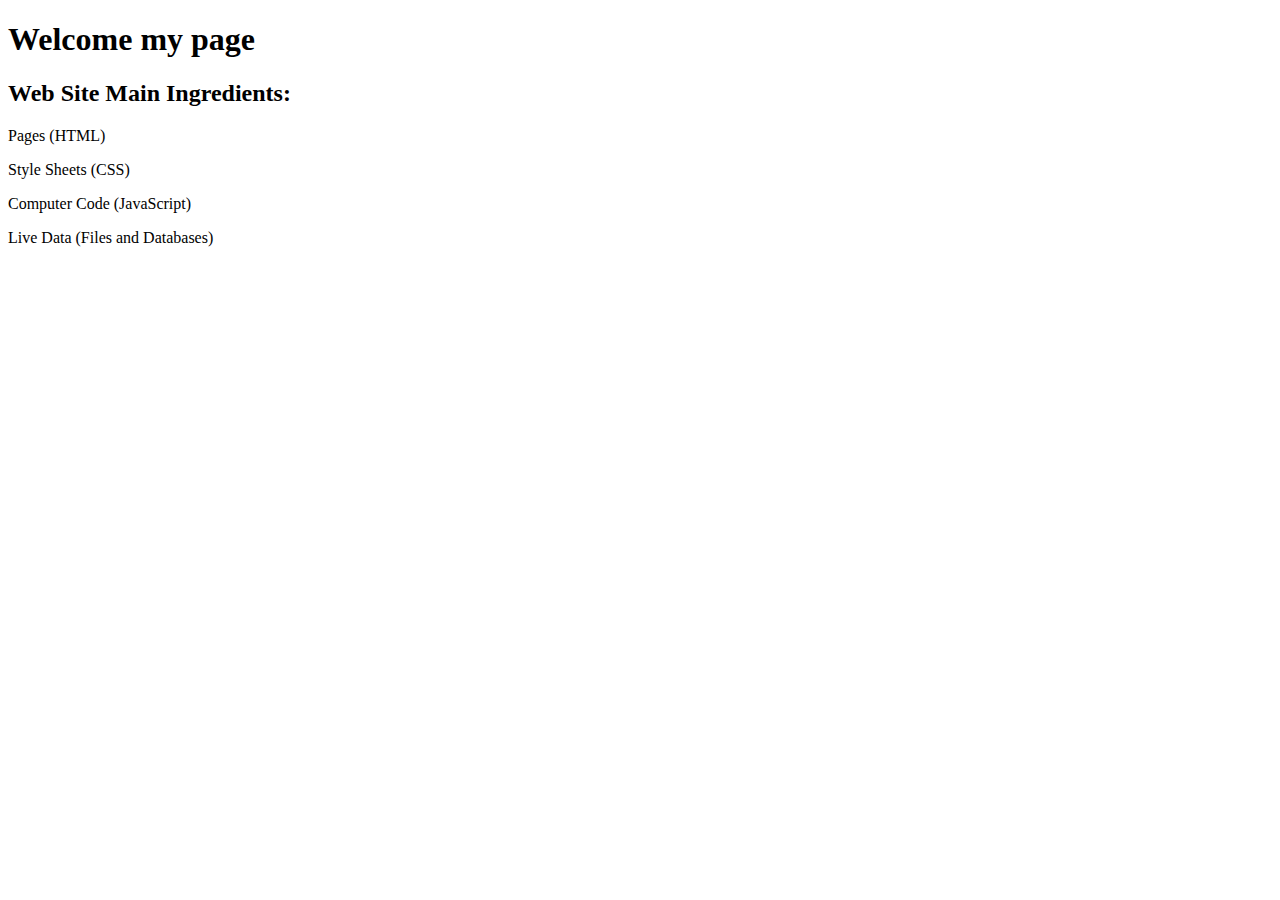
==== index.html @ 31aec4c5 "Try" ====
<!DOCTYPE html>
<html>

<head>
  <title>My stuff</title>
</head>

<body>

  <h1>Welcome my page</h1>
  <h2>Web Site Main Ingredients:</h2>

  <p>Pages (HTML)</p>
  <p>Style Sheets (CSS)</p>
  <p>Computer Code (JavaScript)</p>
  <p>Live Data (Files and Databases)</p>

</body>
</html>
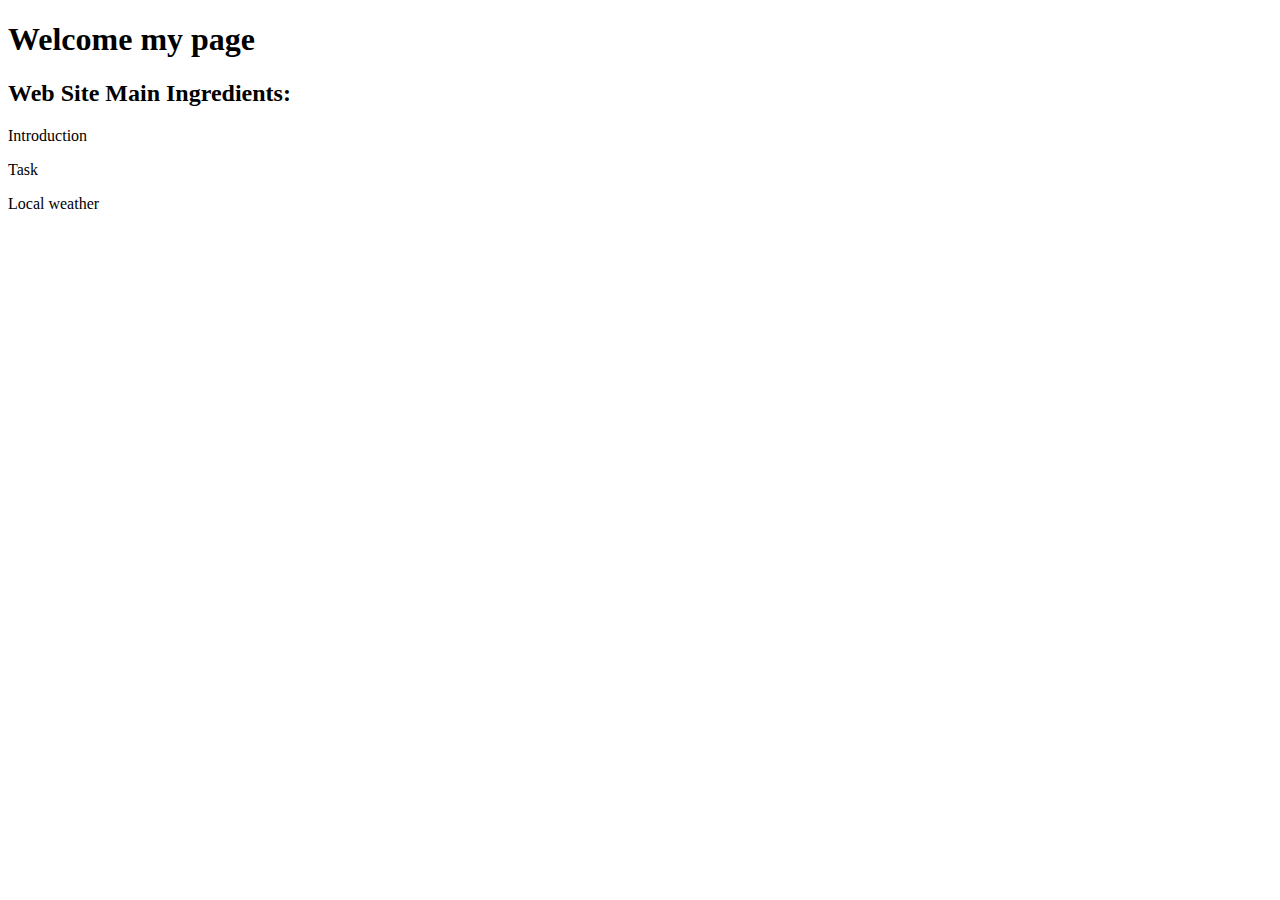
==== commit 74e339cb: "Ez még semmi" ====
--- a/index.html
+++ b/index.html
@@ -2,7 +2,7 @@
 <html>
 
 <head>
-  <title>My stuff</title>
+  <title>My CV</title>
 </head>
 
 <body>
@@ -10,10 +10,8 @@
   <h1>Welcome my page</h1>
   <h2>Web Site Main Ingredients:</h2>
 
-  <p>Pages (HTML)</p>
-  <p>Style Sheets (CSS)</p>
-  <p>Computer Code (JavaScript)</p>
-  <p>Live Data (Files and Databases)</p>
-
+  <p>Introduction</p>
+  <p>Task</p>
+  <p>Local weather</p>
 </body>
-</html>+</html>
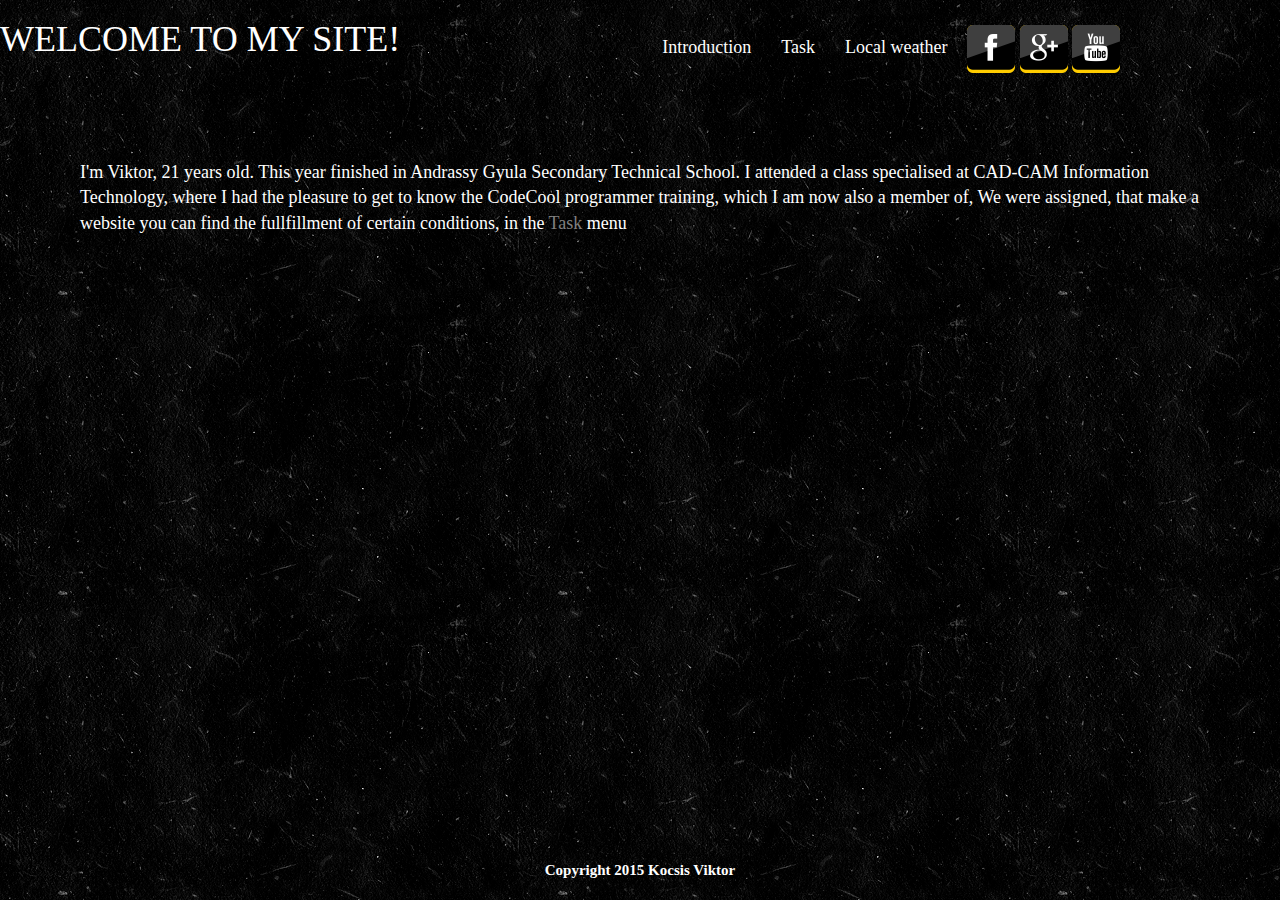
==== commit 4b2b1a67: "repair" ====
--- a/index.html
+++ b/index.html
@@ -1,17 +1,69 @@
 <!DOCTYPE html>
-<html>
+<html lang="en">
 
 <head>
-  <title>My CV</title>
+  <title>Kocsis Viktor | Intoduction | Task | Local weather</title>
+  <meta charset="UTF-8">
+  <meta name="viewport" content="width=device-width, initial-scale=1">
+  <link rel="stylesheet" href="http://maxcdn.bootstrapcdn.com/bootstrap/3.3.5/css/bootstrap.min.css">
+  <script src="https://ajax.googleapis.com/ajax/libs/jquery/1.11.3/jquery.min.js">
+  </script>
+  <link href="style.css" type="text/css" rel="stylesheet" >
+<style>
+p.margin{
+  color: white;
+  border: none;
+  margin-top: 100px;
+  margin-left: 80px;
+  margin-right: 80px;
+}
+h1.welcome{
+  color: white;
+}
+a{
+  color: grey;
+}
+</style>
 </head>
 
 <body>
+  <div id="nav">
+    <div id="nav_wrapper">
+      <div id="social-media-icons">
+      <ul>
+        <li><a href="index.html">Introduction</a></li><li>
+        <a href="task.html">Task</a></li><li>
+        <a href="weather.html">Local weather</a></li>
+          <a href="https://www.facebook.com/viktor.kocsis.31"><img src="1447367069_facebook_online_tools_social_media.png" alt="facebook" /></a>
+          <a href="https://plus.google.com/u/0/117356755058427292274/about"><img src="1447367502_google_plus_online_tools_social_media.png" alt="google+" /></a>
+          <a href="https://www.youtube.com/user/Fafnirrrr"><img src="1447367475_youtube_online_tools_social_media.png" alt="youtube" /></a>
+      </div>
+      </ul>
 
-  <h1>Welcome my page</h1>
-  <h2>Web Site Main Ingredients:</h2>
+    </div>
+  </div>
 
-  <p>Introduction</p>
-  <p>Task</p>
-  <p>Local weather</p>
+  <h1 class="welcome">WELCOME TO MY SITE!<br></h1>
+  <p class="margin">
+                    I'm Viktor, 21 years old. This year finished in Andrassy Gyula Secondary Technical School.
+                    I attended a class specialised at CAD-CAM Information Technology, where I had the pleasure to get to know the CodeCool programmer training, which I am now also a member of, We were assigned,
+                    that make a website you can find the fullfillment of certain conditions, in the <a href="task.html">Task</a> menu</p>
+  <div id="footer">
+    <p>Copyright 2015 Kocsis Viktor</p>
+
+  </div>
+<script src="http://maxcdn.bootstrapcdn.com/bootstrap/3.3.5/js/bootstrap.min.js">
+</script>
+<script>
+  (function(i,s,o,g,r,a,m){i['GoogleAnalyticsObject']=r;i[r]=i[r]||function(){
+  (i[r].q=i[r].q||[]).push(arguments)},i[r].l=1*new Date();a=s.createElement(o),
+  m=s.getElementsByTagName(o)[0];a.async=1;a.src=g;m.parentNode.insertBefore(a,m)
+  })(window,document,'script','//www.google-analytics.com/analytics.js','ga');
+
+  ga('create', 'UA-70096415-1', 'auto');
+  ga('send', 'pageview');
+
+</script>
 </body>
+
 </html>
--- a/style.css
+++ b/style.css
@@ -0,0 +1,54 @@
+body{
+    background-image: url("850ec745.png");
+    padding: 0;
+    margin: 0;
+    overflow-y: scroll;
+    font-family: Lucida Console;
+    font-size: 18px;
+}
+
+#nav{
+    background-color: #222;
+}
+#nav_wrapper{
+    width: 960px;
+    margin: 0 auto;
+    text-align: left;
+}
+#nav ul{
+    list-style-type: none;
+    padding: 0;
+    margin: 0;
+    position: relative;
+}
+#nav ul li{
+    display: inline-block;
+}
+#nav ul li:hover{
+    background-color: #AEAEAE;
+}
+#nav ul li a,visited{
+    color: #FFFFFF;
+    display: block;
+    padding: 15px;
+    text-decoration: none;
+}
+#nav ul li a:hover{
+    color: #FFFFFF;
+    text-decoration: none;
+}
+#footer {
+  height: 40px;
+  width: 100%;
+  background-color: none;
+  position: absolute;
+  left: 0px;
+  bottom: 0px;
+}
+#footer p {
+  text-align: center;
+  color: white;
+  font-size: 15px;
+  font-weight: bold;
+}
+#social-media-icons { float: right; }
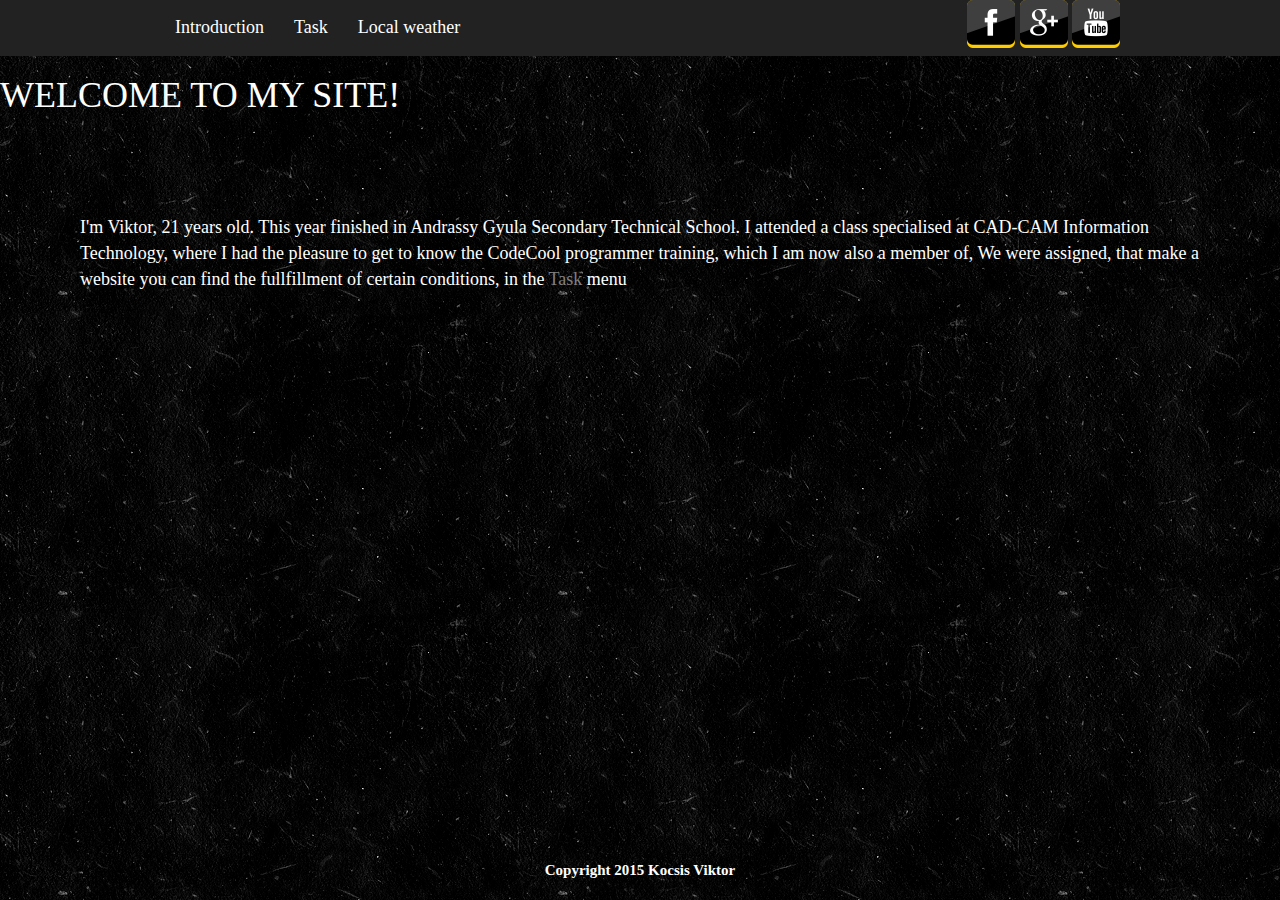
==== commit 328fcf81: "repair2" ====
--- a/index.html
+++ b/index.html
@@ -29,17 +29,16 @@
 <body>
   <div id="nav">
     <div id="nav_wrapper">
-      <div id="social-media-icons">
       <ul>
         <li><a href="index.html">Introduction</a></li><li>
         <a href="task.html">Task</a></li><li>
         <a href="weather.html">Local weather</a></li>
-          <a href="https://www.facebook.com/viktor.kocsis.31"><img src="1447367069_facebook_online_tools_social_media.png" alt="facebook" /></a>
-          <a href="https://plus.google.com/u/0/117356755058427292274/about"><img src="1447367502_google_plus_online_tools_social_media.png" alt="google+" /></a>
-          <a href="https://www.youtube.com/user/Fafnirrrr"><img src="1447367475_youtube_online_tools_social_media.png" alt="youtube" /></a>
-      </div>
+        <div id="social-media-icons" />
+          <a href="https://www.facebook.com/viktor.kocsis.31"><img src="1447367069_facebook_online_tools_social_media.png" /></a>
+          <a href="https://plus.google.com/u/0/117356755058427292274/about"><img src="1447367502_google_plus_online_tools_social_media.png" /></a>
+          <a href="https://www.youtube.com/user/Fafnirrrr"><img src="1447367475_youtube_online_tools_social_media.png" /></a>
+        </div>
       </ul>
-
     </div>
   </div>
 
